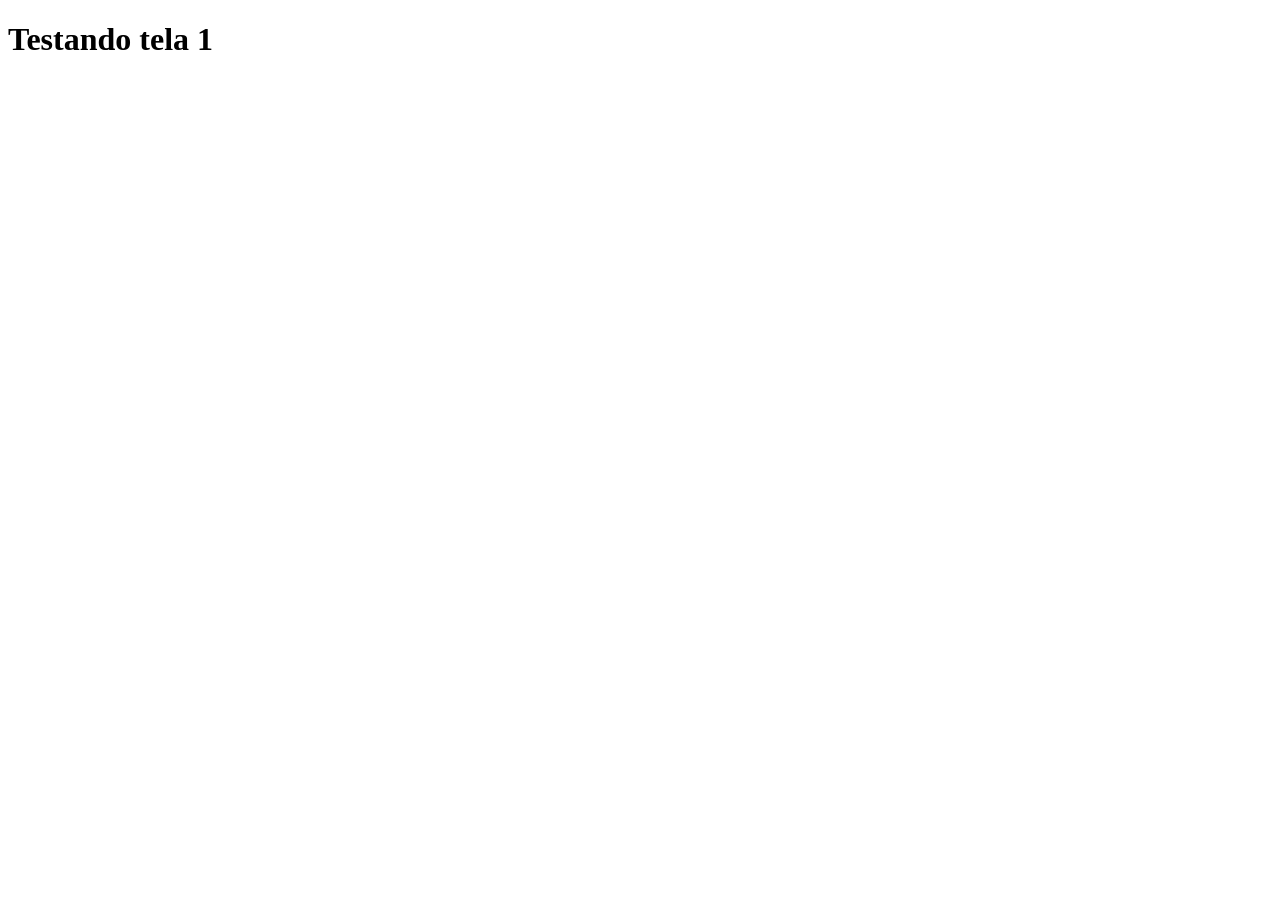
==== src/tela1.html @ 3651335b "feat: botão voltar adicionado" ====
<!DOCTYPE html>
<html lang="pt-BR">
<head>
    <meta charset="UTF-8">
    <meta name="viewport" content="width=device-width, initial-scale=1.0">
    <title>Tela</title>
</head>
<body>
    <h1>Testando tela 1</h1>
</body>
</html>
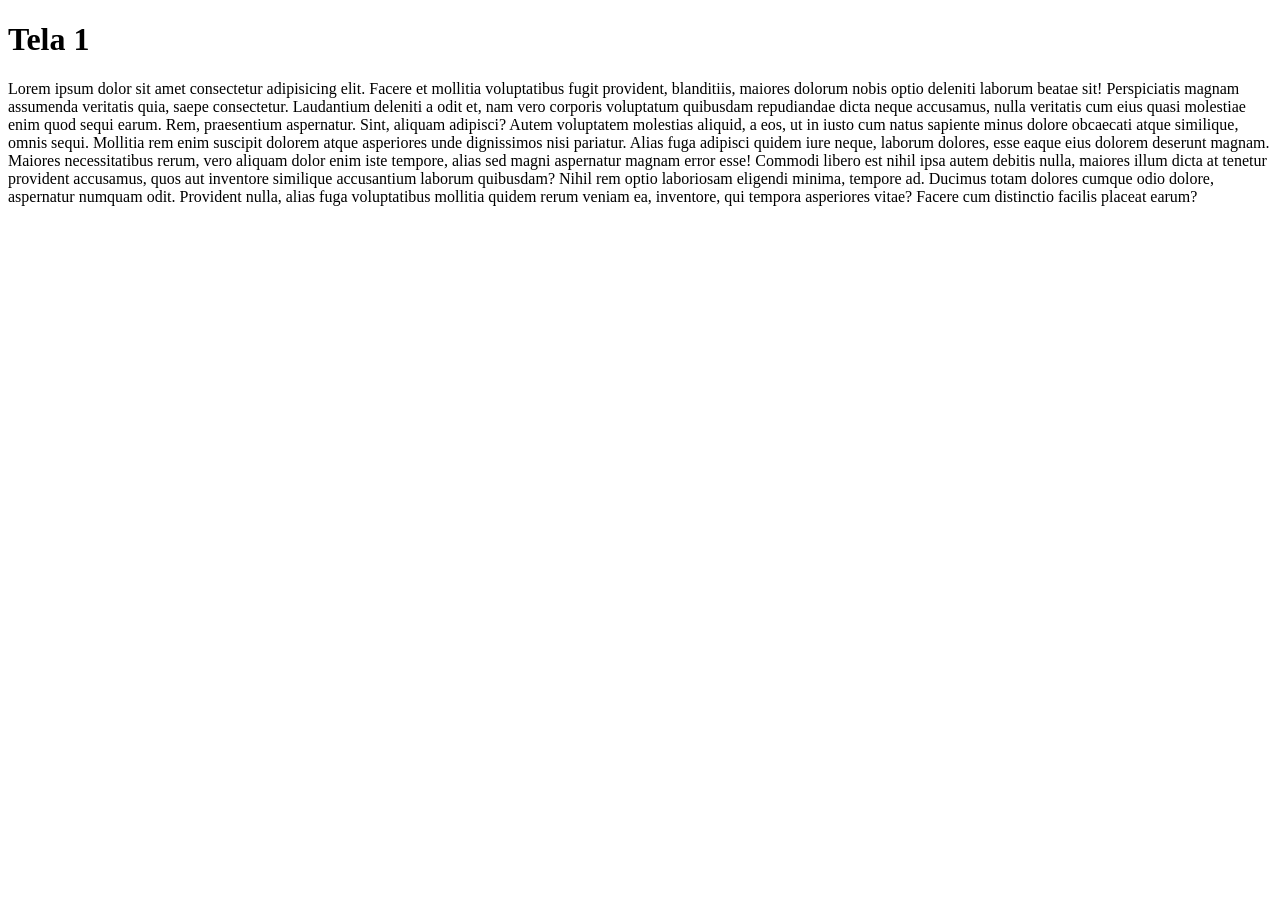
==== commit 6901e8d2: "feat: historico de avanço funcionando(eu acho)" ====
--- a/src/tela1.html
+++ b/src/tela1.html
@@ -6,6 +6,12 @@
     <title>Tela</title>
 </head>
 <body>
-    <h1>Testando tela 1</h1>
+    <h1>Tela 1</h1>
+    <p>Lorem ipsum dolor sit amet consectetur adipisicing elit. Facere et mollitia voluptatibus fugit provident, blanditiis, maiores dolorum nobis optio deleniti laborum beatae sit! Perspiciatis magnam assumenda veritatis quia, saepe consectetur.
+    Laudantium deleniti a odit et, nam vero corporis voluptatum quibusdam repudiandae dicta neque accusamus, nulla veritatis cum eius quasi molestiae enim quod sequi earum. Rem, praesentium aspernatur. Sint, aliquam adipisci?
+    Autem voluptatem molestias aliquid, a eos, ut in iusto cum natus sapiente minus dolore obcaecati atque similique, omnis sequi. Mollitia rem enim suscipit dolorem atque asperiores unde dignissimos nisi pariatur.
+    Alias fuga adipisci quidem iure neque, laborum dolores, esse eaque eius dolorem deserunt magnam. Maiores necessitatibus rerum, vero aliquam dolor enim iste tempore, alias sed magni aspernatur magnam error esse!
+    Commodi libero est nihil ipsa autem debitis nulla, maiores illum dicta at tenetur provident accusamus, quos aut inventore similique accusantium laborum quibusdam? Nihil rem optio laboriosam eligendi minima, tempore ad.
+    Ducimus totam dolores cumque odio dolore, aspernatur numquam odit. Provident nulla, alias fuga voluptatibus mollitia quidem rerum veniam ea, inventore, qui tempora asperiores vitae? Facere cum distinctio facilis placeat earum?</p>
 </body>
 </html>
